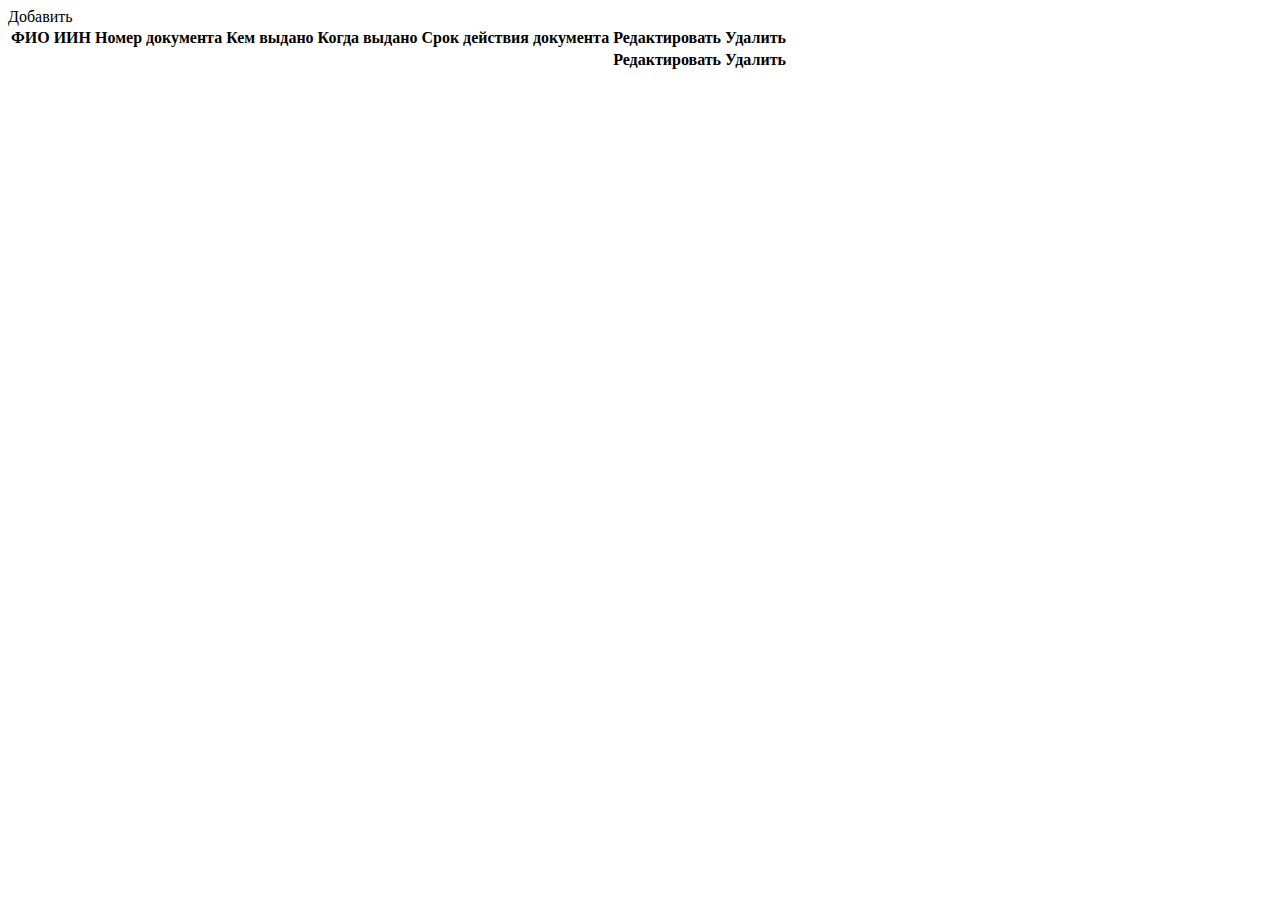
==== src/main/resources/templates/index.html @ 7828b4fe "feat: before create" ====
<html xmlns:th="http://www.thymeleaf.org"
      xmlns:layout="http://www.ultraq.net.nz/thymeleaf/layout">
<head>
    <meta charset="UTF-8">
    <link href="https://cdn.jsdelivr.net/npm/bootstrap@5.3.0-alpha1/dist/css/bootstrap.min.css" rel="stylesheet"
          integrity="sha384-GLhlTQ8iRABdZLl6O3oVMWSktQOp6b7In1Zl3/Jr59b6EGGoI1aFkw7cmDA6j6gD" crossorigin="anonymous">
    <link rel="stylesheet" th:href="@{css/style.css}">
    <script src="https://cdn.jsdelivr.net/npm/bootstrap@5.3.0-alpha1/dist/js/bootstrap.bundle.min.js"
            integrity="sha384-w76AqPfDkMBDXo30jS1Sgez6pr3x5MlQ1ZAGC+nuZB+EYdgRZgiwxhTBTkF7CXvN"
            crossorigin="anonymous"></script>
    <title>Title</title>
</head>
<body>
<div class="container">
    <div class="row mt-5">
        <a th:href="@{'/add-new-client'}" class="btn btn-success add-btn">Добавить</a>
    </div>
    <div class="row mt-5">
        <div class="col-12">
            <table class="table">
                <thead>
                <tr>
                    <th>ФИО</th>
                    <th>ИИН</th>
                    <th>Номер документа</th>
                    <th>Кем выдано</th>
                    <th>Когда выдано</th>
                    <th>Срок действия документа</th>
                    <th>Редактировать</th>
                    <th>Удалить</th>
                </tr>
                </thead>
                <tbody>
                <tr th:each="client:${clients}">
                    <th th:text="${client.getFio()}"></th>
                    <th th:text="${client.getIin()}"></th>
                    <th th:text="${client.getDocumentNumber()}"></th>
                    <th th:text="${client.getGivenBy()}"></th>
                    <th th:text="${client.getGiveDate()}"></th>
                    <th th:text="${client.getExpirationDate()}"></th>
                    <th><a th:href="@{'/edit/'+${client.getId()}}" class="btn btn-info btn-sm">Редактировать</a></th>
                    <th><a th:href="@{'/delete/'+${client.getId()}}" class="btn btn-danger btn-sm">Удалить</a></th>
                </tr>
                </tbody>
            </table>
        </div>
    </div>
</div>
</body>
<script src="js/index.js"></script>
</html>
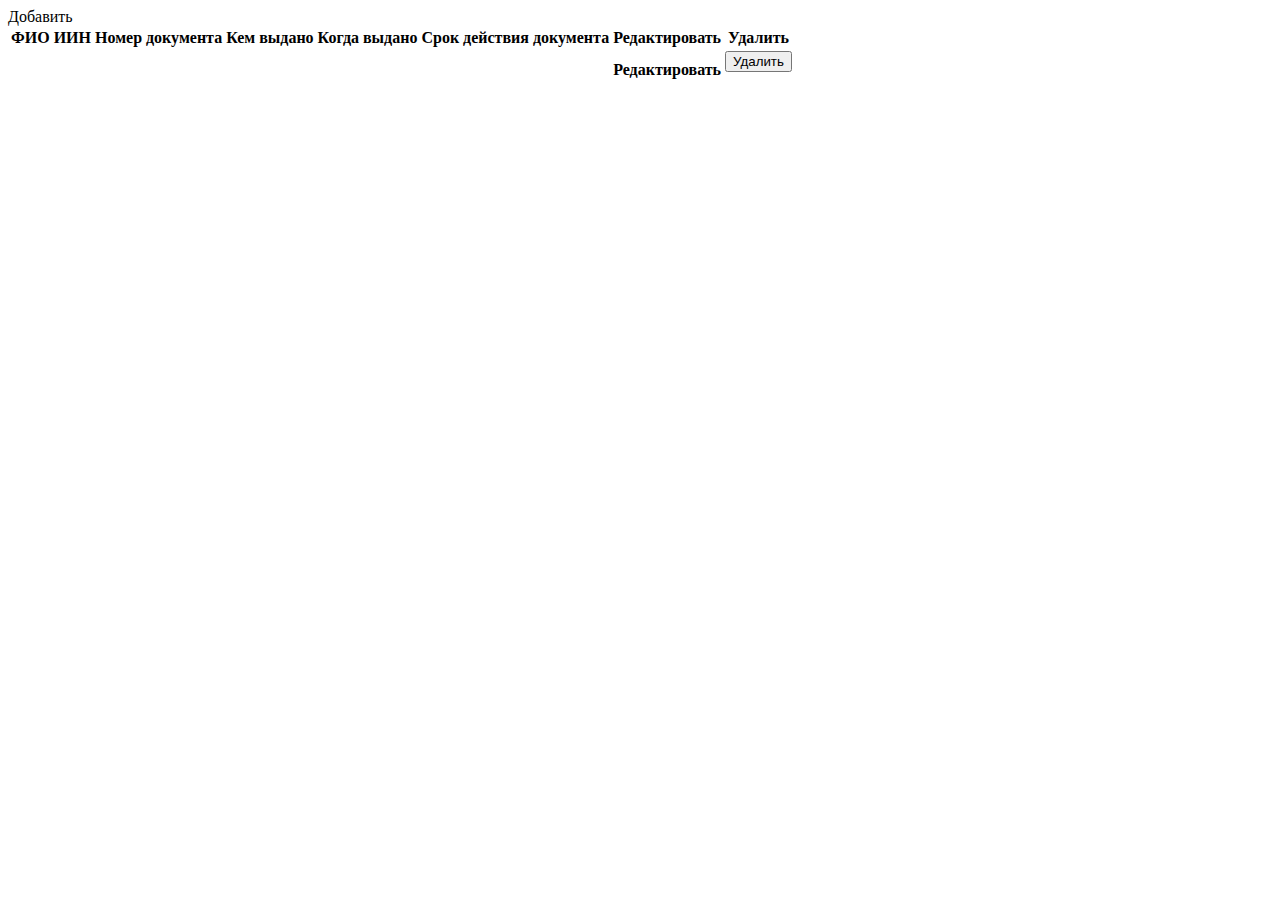
==== commit bd0e7188: "feat: client crud done" ====
--- a/src/main/resources/templates/index.html
+++ b/src/main/resources/templates/index.html
@@ -36,10 +36,15 @@
                     <th th:text="${client.getIin()}"></th>
                     <th th:text="${client.getDocumentNumber()}"></th>
                     <th th:text="${client.getGivenBy()}"></th>
-                    <th th:text="${client.getGiveDate()}"></th>
-                    <th th:text="${client.getExpirationDate()}"></th>
-                    <th><a th:href="@{'/edit/'+${client.getId()}}" class="btn btn-info btn-sm">Редактировать</a></th>
-                    <th><a th:href="@{'/delete/'+${client.getId()}}" class="btn btn-danger btn-sm">Удалить</a></th>
+                    <th th:text="${#dates.format(client.getGivenDate(),'dd/MM/yyyy')}"></th>
+                    <th th:text="${#dates.format(client.getExpirationDate(),'dd/MM/yyyy')}"></th>
+                    <th><a th:href="@{'/edit-client/'+${client.getId()}}" class="btn btn-info btn-sm">Редактировать</a></th>
+                    <th>
+                        <form th:action="@{'/delete-by-id'}" method="post">
+                            <input type="hidden" name="id" th:value="${client.getId()}">
+                            <button type="submit" class="btn btn-danger">Удалить</button>
+                        </form>
+                    </th>
                 </tr>
                 </tbody>
             </table>
@@ -48,4 +53,4 @@
 </div>
 </body>
 <script src="js/index.js"></script>
-</html>+</html>
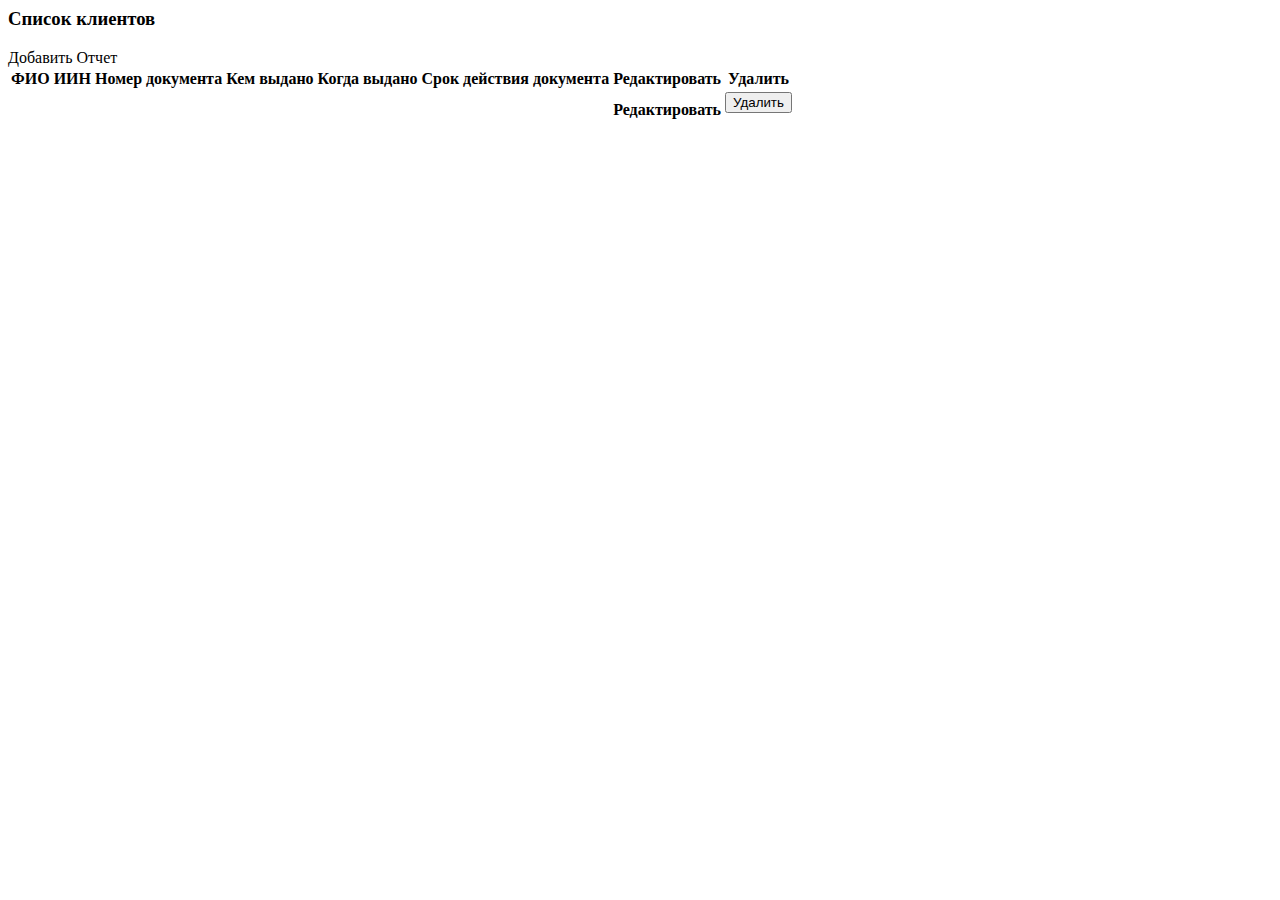
==== commit 45d3a113: "feat: get report" ====
--- a/src/main/resources/templates/index.html
+++ b/src/main/resources/templates/index.html
@@ -1,5 +1,5 @@
 <html xmlns:th="http://www.thymeleaf.org"
-      xmlns:layout="http://www.ultraq.net.nz/thymeleaf/layout">
+>
 <head>
     <meta charset="UTF-8">
     <link href="https://cdn.jsdelivr.net/npm/bootstrap@5.3.0-alpha1/dist/css/bootstrap.min.css" rel="stylesheet"
@@ -13,7 +13,11 @@
 <body>
 <div class="container">
     <div class="row mt-5">
-        <a th:href="@{'/add-new-client'}" class="btn btn-success add-btn">Добавить</a>
+        <h3>Список клиентов</h3>
+        <div class="col-12">
+            <a th:href="@{'/add-new-client'}" class="btn btn-success add-btn">Добавить</a>
+            <a th:href="@{'/report'}" class="btn btn-primary add-btn">Отчет</a>
+        </div>
     </div>
     <div class="row mt-5">
         <div class="col-12">
@@ -31,14 +35,15 @@
                 </tr>
                 </thead>
                 <tbody>
-                <tr th:each="client:${clients}">
+                <tr th:each="client:${clients}" th:attr="onclick=|navigateByUrl('/detail/'+${client.getId()})|">
                     <th th:text="${client.getFio()}"></th>
                     <th th:text="${client.getIin()}"></th>
                     <th th:text="${client.getDocumentNumber()}"></th>
                     <th th:text="${client.getGivenBy()}"></th>
                     <th th:text="${#dates.format(client.getGivenDate(),'dd/MM/yyyy')}"></th>
                     <th th:text="${#dates.format(client.getExpirationDate(),'dd/MM/yyyy')}"></th>
-                    <th><a th:href="@{'/edit-client/'+${client.getId()}}" class="btn btn-info btn-sm">Редактировать</a></th>
+                    <th><a th:href="@{'/edit-client/'+${client.getId()}}" class="btn btn-info btn-sm">Редактировать</a>
+                    </th>
                     <th>
                         <form th:action="@{'/delete-by-id'}" method="post">
                             <input type="hidden" name="id" th:value="${client.getId()}">
@@ -52,5 +57,5 @@
     </div>
 </div>
 </body>
-<script src="js/index.js"></script>
+<script src="/js/index.js"></script>
 </html>
